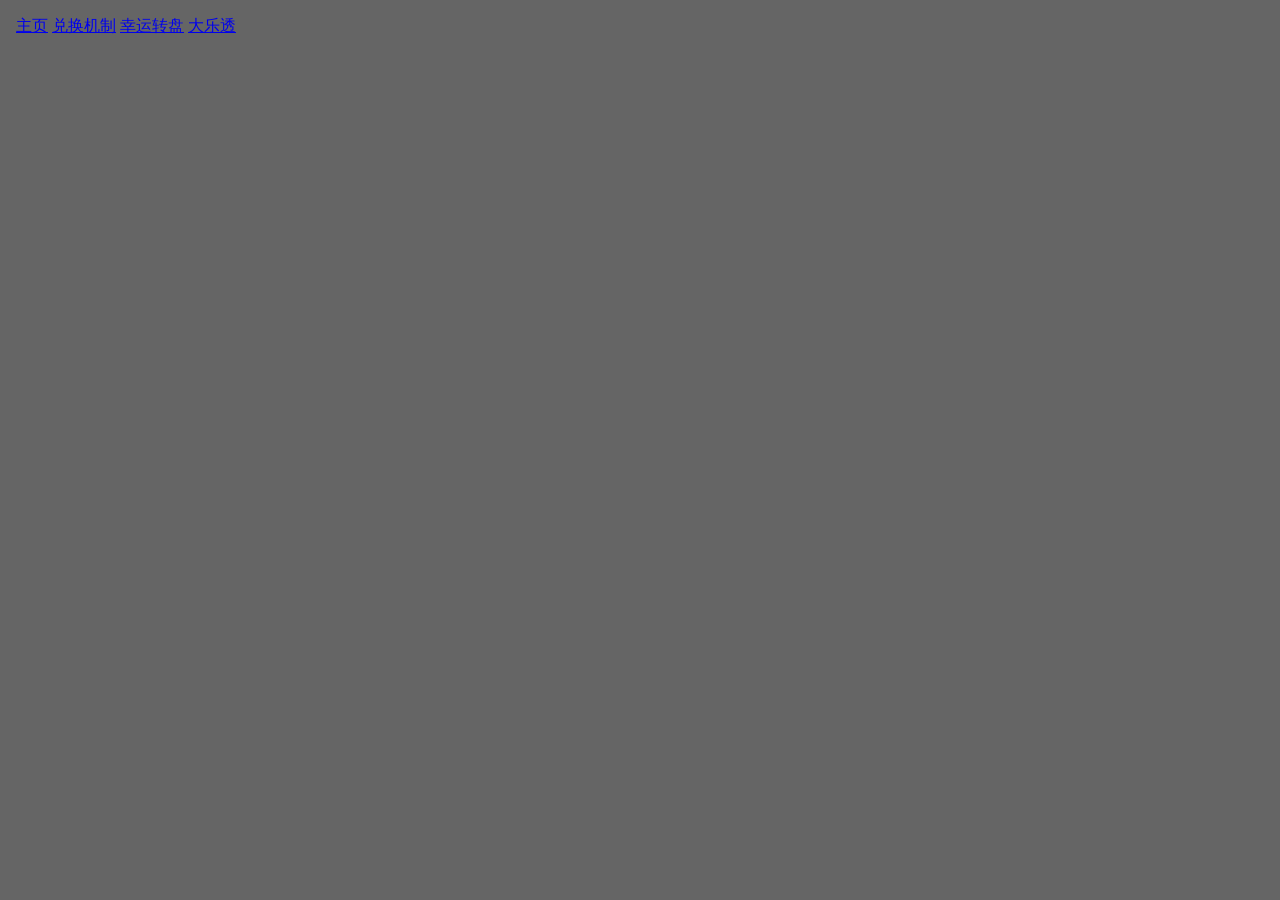
==== VPet.Plugin.LuckyGame/HelpPage/exchangeCoin.html @ f58eb071 "多条更新内容： 新增帮助页面 修复与优化" ====
﻿<!DOCTYPE html>

<html lang="cn">
<head>
    <meta charset="utf-8" />
    <title>兑换机制</title>
    <script src="js/md/exchangeCoin.js.md"></script>
    <script src="local_modules/marked/marked.umd.js"></script>
    <script src="js/markdownLoad.js"></script>
    <link rel="stylesheet" href="css/shared.css" type="text/css">
</head>
<body>
    <iframe id="nav" src="nav.html" frameborder="0"></iframe>
    <div id="markdown"></div>
    <script>
        markdownLoad(markdownText);
    </script>
</body>
</html>
---- VPet.Plugin.LuckyGame/HelpPage/css/shared.css ----
﻿body {
    background-color: #656565;
}

#nav {
    width: 100%;
    height: 48px;
}
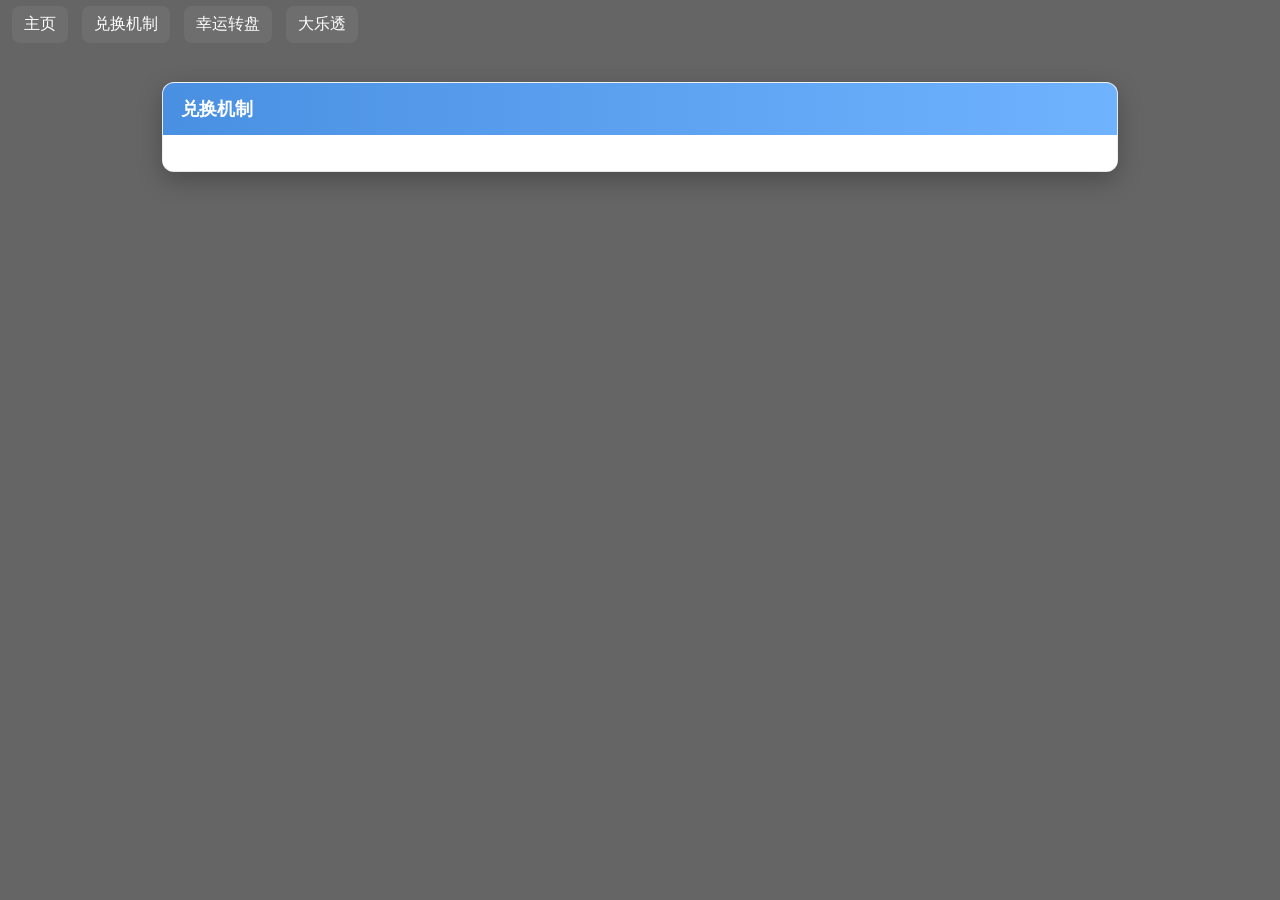
==== commit b24ebf91: "优化说明页面样式" ====
--- a/VPet.Plugin.LuckyGame/HelpPage/exchangeCoin.html
+++ b/VPet.Plugin.LuckyGame/HelpPage/exchangeCoin.html
@@ -1,8 +1,9 @@
 ﻿<!DOCTYPE html>
 
-<html lang="cn">
+<html lang="zh-CN">
 <head>
     <meta charset="utf-8" />
+    <meta name="viewport" content="width=device-width,initial-scale=1">
     <title>兑换机制</title>
     <script src="js/md/exchangeCoin.js.md"></script>
     <script src="local_modules/marked/marked.umd.js"></script>
@@ -10,8 +11,15 @@
     <link rel="stylesheet" href="css/shared.css" type="text/css">
 </head>
 <body>
-    <iframe id="nav" src="nav.html" frameborder="0"></iframe>
-    <div id="markdown"></div>
+    <iframe id="nav" src="nav.html" frameborder="0" title="导航"></iframe>
+    <main class="page">
+        <div class="card">
+            <div class="card-header">兑换机制</div>
+            <div class="card-body">
+                <div id="markdown"></div>
+            </div>
+        </div>
+    </main>
     <script>
         markdownLoad(markdownText);
     </script>
--- a/VPet.Plugin.LuckyGame/HelpPage/css/shared.css
+++ b/VPet.Plugin.LuckyGame/HelpPage/css/shared.css
@@ -1,8 +1,190 @@
 ﻿body {
     background-color: #656565;
+    margin: 0;
+    font-family: -apple-system, BlinkMacSystemFont, "Segoe UI", Roboto, "Helvetica Neue", Arial;
+    -webkit-font-smoothing: antialiased;
+    -moz-osx-font-smoothing: grayscale;
+    color: #222;
 }
 
+/* iframe 顶部导航占位 */
 #nav {
     width: 100%;
     height: 48px;
+    border: 0;
 }
+
+/* 页面容器 */
+.page {
+    max-width: 980px;
+    margin: 18px auto;
+    padding: 12px;
+    box-sizing: border-box;
+}
+
+/* 卡片样式 */
+.card {
+    background: linear-gradient(180deg, #f6f8fa 0%, #ffffff 100%);
+    border-radius: 12px;
+    box-shadow: 0 8px 24px rgba(0,0,0,0.25);
+    overflow: hidden;
+    border: 1px solid rgba(0,0,0,0.06);
+}
+.card-header {
+    padding: 14px 18px;
+    background: linear-gradient(90deg,#4a90e2,#6fb3ff);
+    color: #ffffff;
+    font-weight: 600;
+    font-size: 18px;
+}
+.card-body {
+    padding: 18px;
+    background: #fff;
+    color: #333;
+}
+
+/* markdown 内容内部样式，改善可读性 */
+#markdown {
+    line-height: 1.7;
+    color: #333;
+}
+#markdown h1, #markdown h2, #markdown h3 {
+    margin-top: 1.2rem;
+    margin-bottom: 0.6rem;
+}
+#markdown p { margin-bottom: 0.8rem; }
+#markdown pre {
+    background: #2d2d2d;
+    color: #f8f8f2;
+    padding: 12px;
+    border-radius: 6px;
+    overflow: auto;
+}
+#markdown code { background: rgba(27,31,35,0.05); padding: 2px 6px; border-radius: 6px; }
+
+/* 导航（在 iframe 内生效） */
+nav {
+    display: flex;
+    align-items: center;
+    gap: 14px;
+    height: 48px;
+    padding: 0 12px;
+    box-sizing: border-box;
+}
+nav a {
+    color: #fff;
+    text-decoration: none;
+    padding: 8px 12px;
+    border-radius: 8px;
+    background: rgba(255,255,255,0.06);
+    font-weight: 500;
+}
+nav a:hover { background: rgba(255,255,255,0.12); }
+
+/* 响应式小屏 */
+@media (max-width: 640px) {
+    .page { padding: 10px; }
+    .card-header { font-size: 16px; padding: 12px; }
+    .card-body { padding: 12px; }
+}
+
+/* 更完整的 Markdown 样式 */
+#markdown h1 { font-size: 1.8rem; border-bottom: 1px solid rgba(0,0,0,0.06); padding-bottom: 0.3rem; }
+#markdown h2 { font-size: 1.5rem; }
+#markdown h3 { font-size: 1.25rem; }
+#markdown h4 { font-size: 1.05rem; }
+#markdown h5, #markdown h6 { font-size: 0.95rem; color: #555; }
+
+#markdown hr { border: none; border-top: 1px solid rgba(0,0,0,0.06); margin: 1.6rem 0; }
+
+#markdown blockquote {
+    border-left: 4px solid rgba(74,144,226,0.9);
+    margin: 0 0 1rem 0;
+    padding: 8px 12px;
+    background: linear-gradient(90deg, rgba(74,144,226,0.06), transparent);
+    color: #333;
+    border-radius: 6px;
+}
+
+#markdown ul, #markdown ol {
+    padding-left: 1.4rem;
+    margin-bottom: 0.8rem;
+}
+#markdown li { margin: 0.35rem 0; }
+
+/* 任务列表样式（GitHub 风格复选框视觉） */
+#markdown input[type="checkbox"] { transform: scale(1.05); margin-right: 8px; }
+#markdown li.task-list-item { list-style: none; }
+
+/* 表格样式 */
+#markdown table { width: 100%; border-collapse: collapse; margin-bottom: 1rem; }
+#markdown table th, #markdown table td {
+    border: 1px solid rgba(0,0,0,0.06);
+    padding: 8px 10px;
+    text-align: left;
+}
+#markdown table thead th { background: #f5f7fa; }
+#markdown table tbody tr:nth-child(odd) { background: rgba(0,0,0,0.02); }
+
+/* 图片自适应并居中 */
+#markdown img { max-width: 100%; height: auto; display: block; margin: 0.6rem auto; border-radius: 6px; }
+
+/* 链接样式 */
+#markdown a { color: #1a73e8; text-decoration: none; }
+#markdown a:hover { text-decoration: underline; }
+
+/* 行内代码 */
+#markdown code { font-family: ui-monospace, SFMono-Regular, Menlo, Monaco, "Roboto Mono", "Courier New", monospace; font-size: 0.95em; }
+
+/* 高亮代码块（带行号占位） */
+#markdown pre {
+    background: #0b1220;
+    color: #d6deeb;
+    padding: 12px;
+    border-radius: 8px;
+    overflow: auto;
+}
+#markdown pre code { background: transparent; color: inherit; padding: 0; border-radius: 0; }
+
+/* 可选：让代码块内长行水平滚动并避免换行 */
+#markdown pre code { white-space: pre; }
+
+/* 小屏优化：在窄屏时调小字体和间距 */
+@media (max-width: 420px) {
+    #markdown { font-size: 0.95rem; }
+    #markdown h1 { font-size: 1.4rem; }
+}
+
+/* 行号样式和代码块行号容器 */
+.code-with-line-numbers { display: flex; align-items: flex-start; gap: 12px; }
+.code-with-line-numbers .gutter {
+    background: linear-gradient(180deg, rgba(11,18,32,0.04), rgba(11,18,32,0.02));
+    padding: 8px 6px;
+    border-radius: 6px 0 0 6px;
+    text-align: right;
+    -webkit-user-select: none;
+    -moz-user-select: none;
+    user-select: none;
+}
+.code-with-line-numbers .gutter .line {
+    display: block;
+    padding: 0 8px;
+    color: rgba(255,255,255,0.6);
+    font-size: 0.85em;
+    line-height: 1.5em;
+}
+.code-with-line-numbers pre {
+    margin: 0;
+    border-radius: 6px;
+    padding: 8px 12px;
+    background: #0b1220;
+    overflow: auto;
+    flex: 1 1 auto;
+}
+.code-with-line-numbers pre code { white-space: pre; }
+
+/* 保持在窄屏上也可读，行号大小稍微降低 */
+@media (max-width: 480px) {
+    .code-with-line-numbers .gutter .line { font-size: 0.8em; padding-right: 6px; }
+}
+
